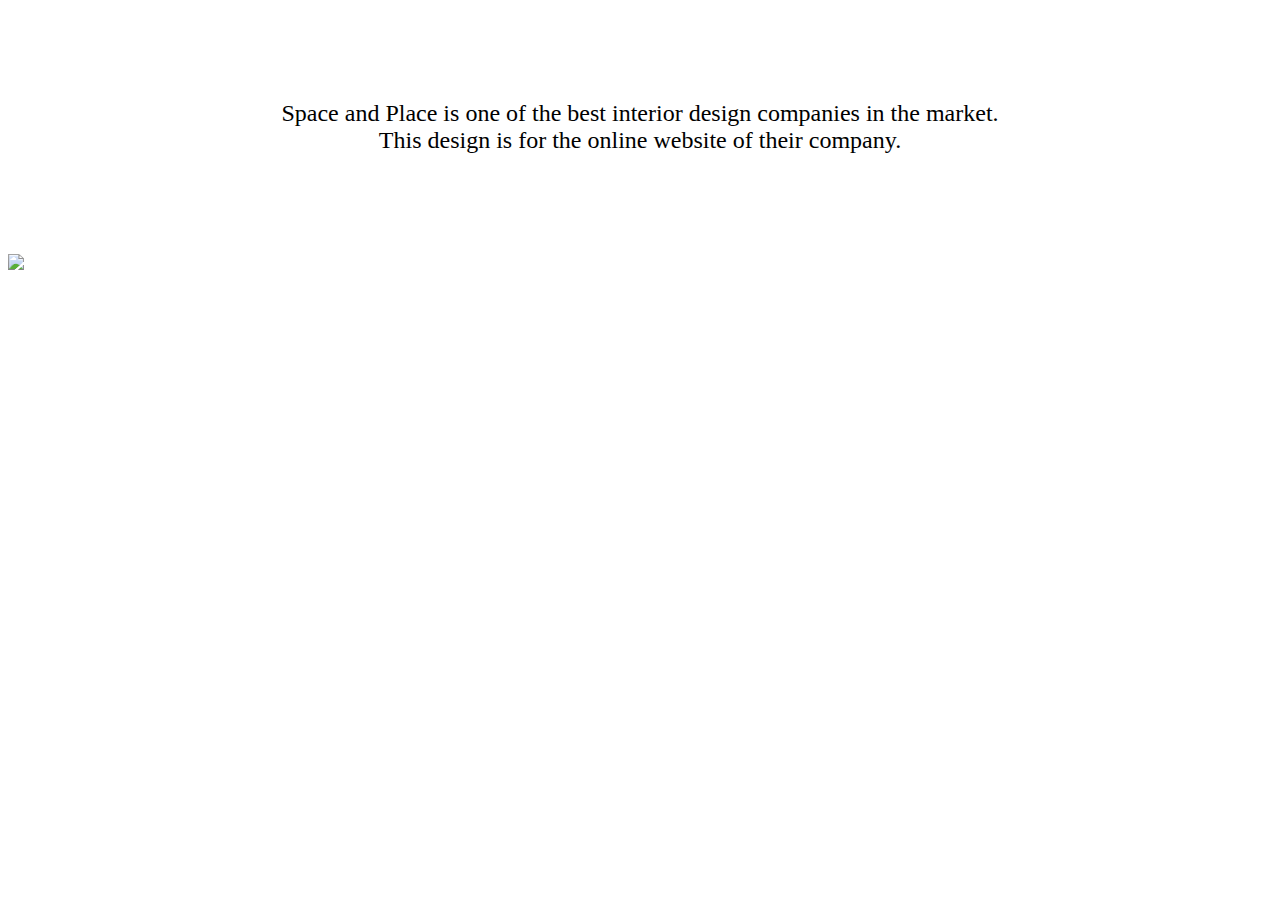
==== webdesign.html @ 2338f316 "first" ====
<!DOCTYPE HTML>
<html>
	<head>
		<title>Web Design</title>
		<meta charset="utf-8" />
		<meta name="viewport" content="width=device-width, initial-scale=1, user-scalable=no" />
		<noscript><link rel="stylesheet" href="assets/css/noscript.css" /></noscript>
	</head>
	<body>
		<div style="margin: 100px; text-align: center;">
		<p style="text-align: center; font-size: 150%;">Space and Place is one of the best interior design companies in the market. </br> This design is for the online website of their company.</p></div>
            <img style="width:100%; height:auto;" src=images/spaceNplace.png>
    </body>
</html>
---- assets/css/noscript.css ----
@import url(font-awesome.min.css);

/*
	Massively by HTML5 UP
	html5up.net | @ajlkn
	Free for personal and commercial use under the CCA 3.0 license (html5up.net/license)
*/

/* Wrapper */

	#wrapper {
		background-color: #212931;
		background-image: url("../../images/overlay.png"), linear-gradient(0deg, rgba(0, 0, 0, 0.1), rgba(0, 0, 0, 0.1)), url("../../images/bg.jpg");
		background-size: auto,								auto,														100% auto;
		background-position: center,								center,														top center;
		background-repeat: repeat,								no-repeat,													no-repeat;
		background-attachment: fixed,								fixed,														fixed;
	}

		#wrapper.fade-in:before {
			display: none;
		}

/* Intro */

	body.is-preload #intro {
		opacity: 1;
	}

		body.is-preload #intro:not(.hidden) + #header + #nav {
			-moz-transform: none;
			-webkit-transform: none;
			-ms-transform: none;
			transform: none;
			opacity: 1;
		}
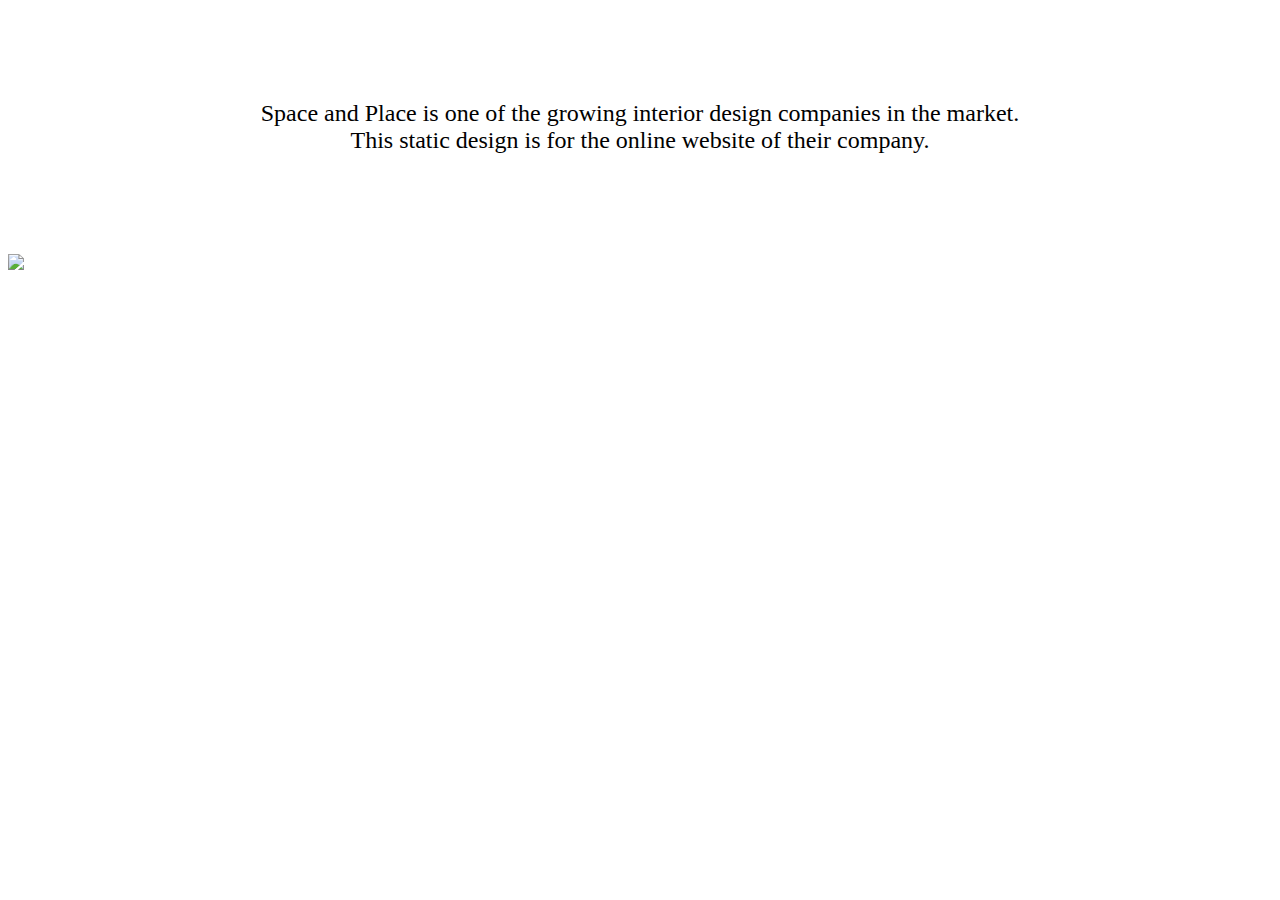
==== commit 71854d60: "Update webdesign.html" ====
--- a/webdesign.html
+++ b/webdesign.html
@@ -8,7 +8,7 @@
 	</head>
 	<body>
 		<div style="margin: 100px; text-align: center;">
-		<p style="text-align: center; font-size: 150%;">Space and Place is one of the best interior design companies in the market. </br> This design is for the online website of their company.</p></div>
+		<p style="text-align: center; font-size: 150%;">Space and Place is one of the growing interior design companies in the market. </br> This static design is for the online website of their company.</p></div>
             <img style="width:100%; height:auto;" src=images/spaceNplace.png>
     </body>
 </html>
